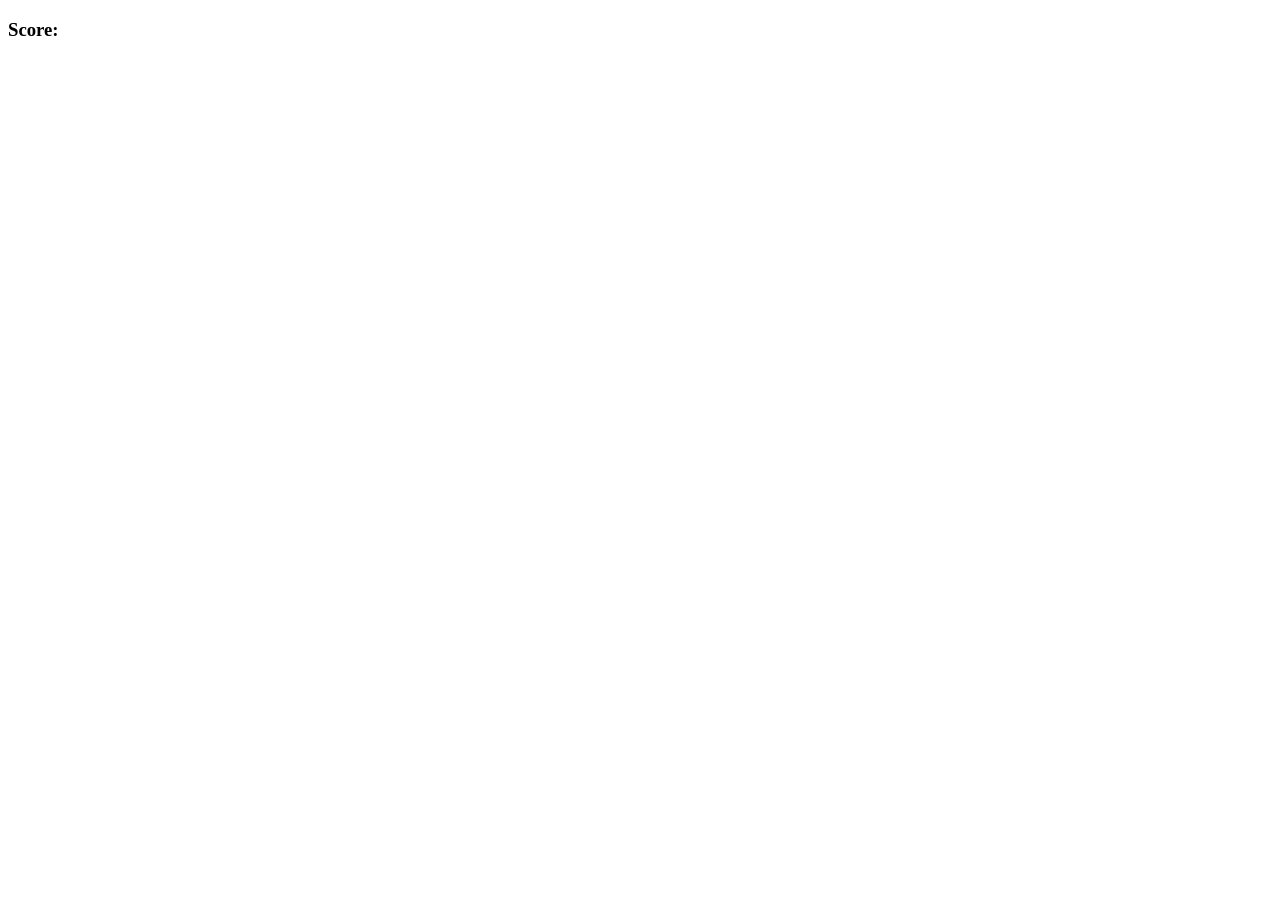
==== pac-man/pac-man.html @ f843ba0f "blackjack and snake completed" ====
<!DOCTYPE html> 
<html lang="en">
    <head>
        <meta charset="UTF-8">
        <title>Pac-man</title>
        <link rel="stylesheet" href="pac-man.css">
        <script src="pac-man.js"></script>
    </head>
    <body>
        <div class="grid"></div>
        <h3>Score: <span id="score"></span></h3>
    </body>
</html>
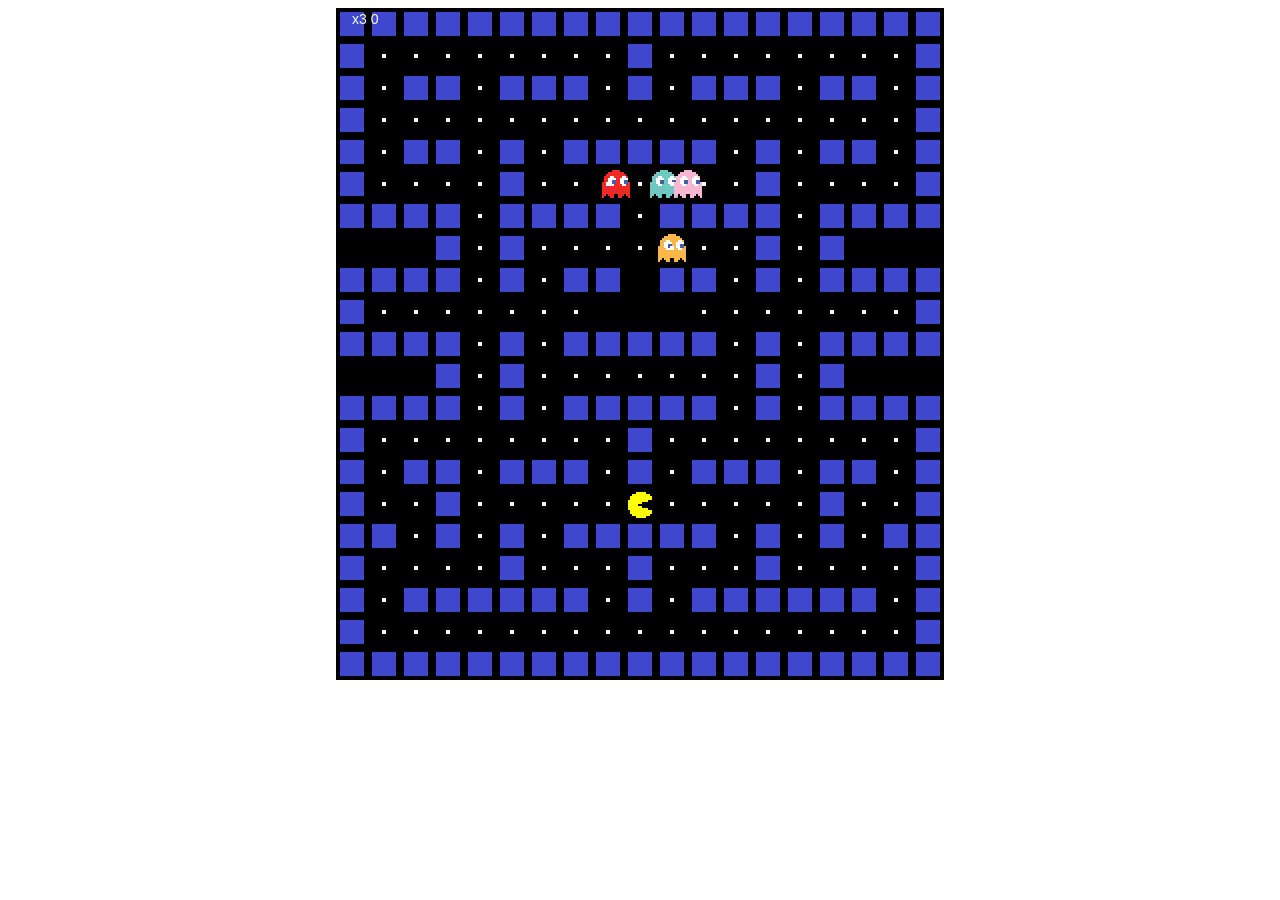
==== commit 94b3c0d5: "Pac-Man completed" ====
--- a/pac-man/pac-man.html
+++ b/pac-man/pac-man.html
@@ -1,13 +1,13 @@
-<!DOCTYPE html> 
-<html lang="en">
+<!DOCTYPE html>
+<html>
     <head>
         <meta charset="UTF-8">
-        <title>Pac-man</title>
+        <meta name="viewport", content="width=device-width, initial-scale=1.0">
+        <title>Pac-Man</title>
         <link rel="stylesheet" href="pac-man.css">
         <script src="pac-man.js"></script>
     </head>
     <body>
-        <div class="grid"></div>
-        <h3>Score: <span id="score"></span></h3>
+        <canvas id="board"></canvas>
     </body>
 </html>
--- a/pac-man/pac-man.css
+++ b/pac-man/pac-man.css
@@ -0,0 +1,8 @@
+body {
+    text-align: center;
+    overflow: hidden;
+}
+
+#board {
+    background-color: black;
+}
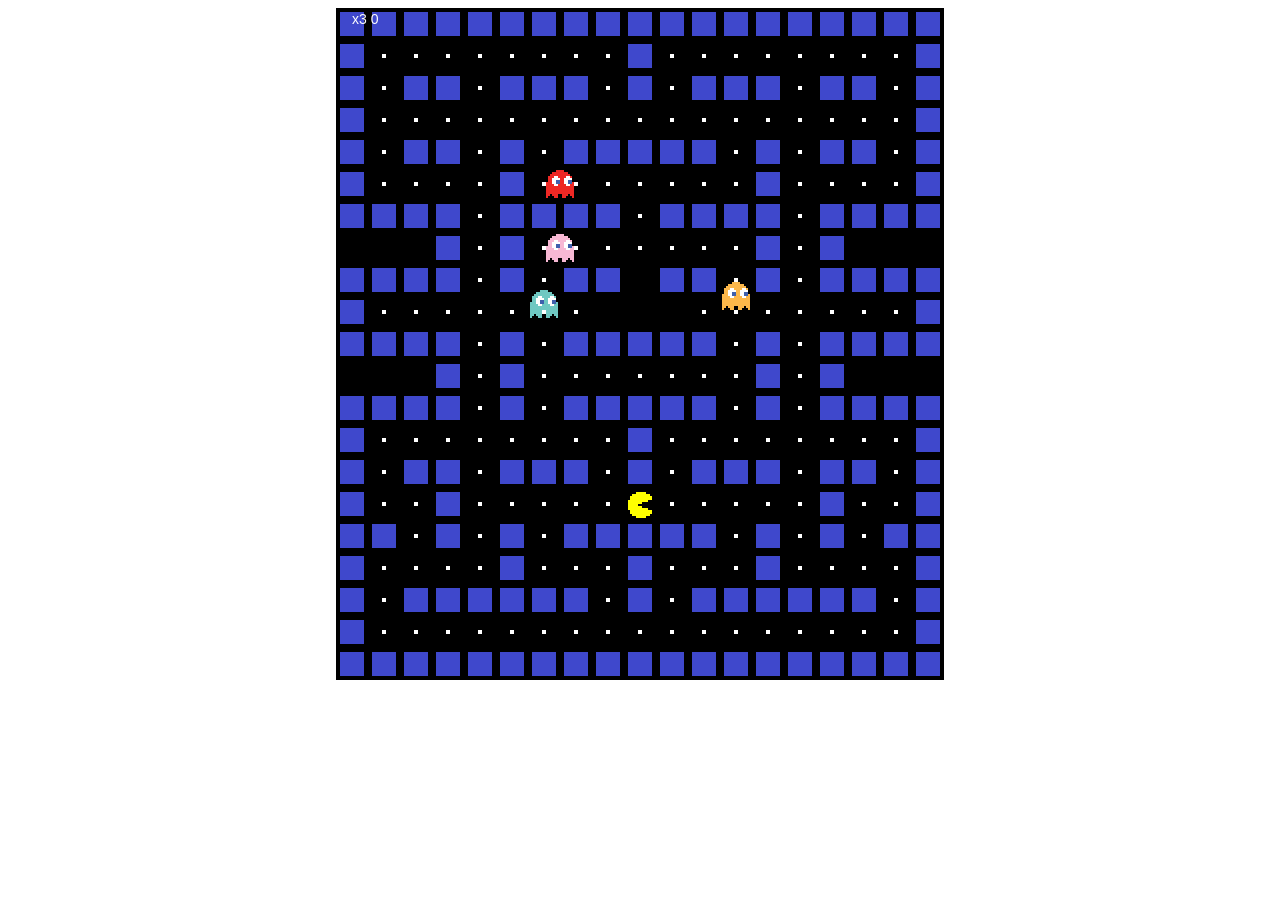
==== commit e147ffd9: "Main page done" ====
--- a/pac-man/pac-man.html
+++ b/pac-man/pac-man.html
@@ -9,5 +9,23 @@
     </head>
     <body>
         <canvas id="board"></canvas>
+        <audio id="music" loop>
+    <source src="PacMan Original Theme.mp3" type="audio/mpeg">
+        </audio>
+
+    <script>
+        const music = document.getElementById("music");
+
+        function startMusic(event) {
+        const keys = ["ArrowUp", "ArrowDown", "ArrowLeft", "ArrowRight"];
+
+        if (keys.includes(event.key)) {
+        music.play();
+        document.removeEventListener("keydown", startMusic);
+        }
+    }
+
+  document.addEventListener("keydown", startMusic);
+</script>
     </body>
 </html>
